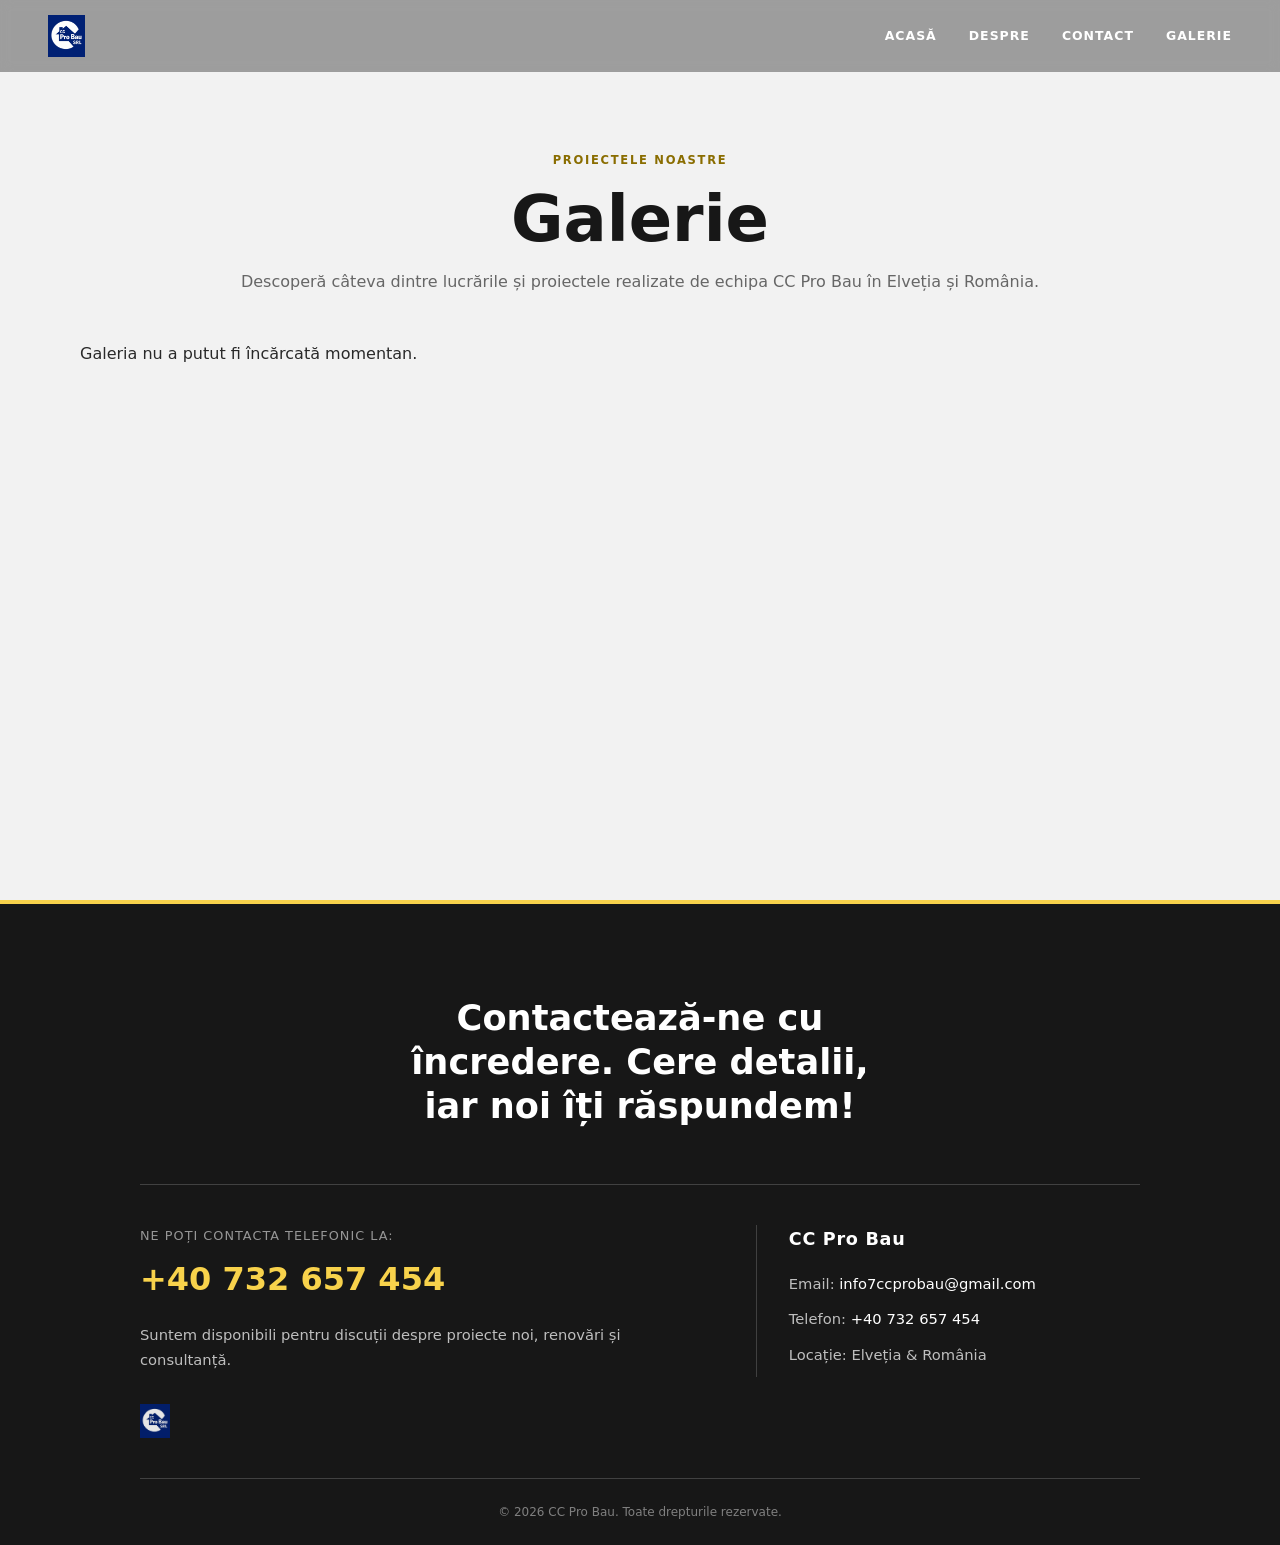
==== galerie.html @ b3fb3b7c "Update galerie.html" ====
<!DOCTYPE html>
<html lang="ro">
<head>
    <meta charset="UTF-8">
    <meta name="viewport" content="width=device-width, initial-scale=1.0">

    <title>Galerie - CC Pro Bau</title>

    <meta
        name="description"
        content="Galerie foto cu proiecte de construcții, renovări și finisaje interioare realizate de CC Pro Bau."
    >

    <link rel="stylesheet" href="style.css">
</head>

<body>

    <!-- HEADER + MENIU -->
    <header class="site-header">
        <div class="logo">
            <a href="index.html#acasa" aria-label="CC Pro Bau - Acasă">
                <img
                    src="meta/logo/logo_ccprobau.png"
                    alt="Logo CC Pro Bau"
                >
            </a>
        </div>

        <nav class="main-nav" aria-label="Navigație principală">
            <a href="index.html#acasa">Acasă</a>
            <a href="index.html#despre">Despre</a>
            <a href="index.html#contact">Contact</a>
            <a href="galerie.html" aria-current="page">Galerie</a>
        </nav>
    </header>


    <main class="gallery-page">

        <!-- INTRODUCERE GALERIE -->
        <section class="gallery-intro">
            <span class="section-label">
                Proiectele noastre
            </span>

            <h1>
                Galerie
            </h1>

            <p>
                Descoperă câteva dintre lucrările și proiectele realizate
                de echipa CC Pro Bau în Elveția și România.
            </p>
        </section>


        <!-- GALERIE FOTO -->
<section
    id="galleryGrid"
    class="gallery-grid"
    aria-label="Galerie foto și video CC Pro Bau"
>
    <p class="gallery-status">
        Se încarcă proiectele...
    </p>
</section>

    </main>


    <!-- FOOTER + CONTACT -->
    <footer class="site-footer">
        <div class="footer-inner">

            <h2 class="footer-title">
                Contactează-ne cu încredere.
                Cere detalii, iar noi îți răspundem!
            </h2>

            <div class="contact-grid">

                <div class="contact-left">
                    <p>
                        Ne poți contacta telefonic la:
                    </p>

                    <p class="contact-phone">
                        <a href="tel:+40732657454">
                            +40 732 657 454
                        </a>
                    </p>

                    <p>
                        Suntem disponibili pentru discuții despre proiecte noi,
                        renovări și consultanță.
                    </p>

                    <div class="footer-logo-small">
                        <img
                            src="meta/logo/logo_ccprobau.png"
                            alt="Logo CC Pro Bau"
                            loading="lazy"
                        >
                    </div>
                </div>


                <div class="contact-right">
                    <p>
                        <strong>CC Pro Bau</strong>
                    </p>

                    <p>
                        Email:
                        <a href="mailto:info7ccprobau@gmail.com">
                            info7ccprobau@gmail.com
                        </a>
                    </p>

                    <p>
                        Telefon:
                        <a href="tel:+40732657454">
                            +40 732 657 454
                        </a>
                    </p>

                    <p>
                        Locație: Elveția &amp; România
                    </p>
                </div>

            </div>

            <div class="footer-bottom">
                &copy; 2026 CC Pro Bau.
                Toate drepturile rezervate.
            </div>

        </div>
    </footer>
   <script src="gallery.js"></script>
</body>
</html>
---- style.css ----
:root {
    --dark: #171717;
    --dark-soft: #242424;
    --text: #292929;
    --muted: #666;
    --light: #f2f2f2;
    --white: #fff;
    --border: #d5d5d5;
    --accent: #f8d24b;
    --max-width: 1120px;
    --section-space: clamp(4rem, 8vw, 7rem);
    --header-height: 72px;
}

*,
*::before,
*::after {
    box-sizing: border-box;
    margin: 0;
    padding: 0;
}

html {
    scroll-behavior: smooth;
    scroll-padding-top: var(--header-height);
}

body {
    min-width: 320px;
    overflow-x: hidden;
    background: var(--light);
    color: var(--text);
    font-family: system-ui, -apple-system, BlinkMacSystemFont, "Segoe UI", sans-serif;
    line-height: 1.5;
}

img,
video {
    display: block;
    max-width: 100%;
}

section,
footer {
    scroll-margin-top: var(--header-height);
}

/* =========================================================
   HEADER
   ========================================================= */

.site-header {
    position: fixed;
    inset: 0 0 auto;
    z-index: 100;

    display: flex;
    align-items: center;
    justify-content: space-between;

    min-height: var(--header-height);
    padding: .75rem clamp(1rem, 4vw, 3rem);

    background: rgba(0, 0, 0, .35);
    color: var(--white);

    backdrop-filter: blur(6px);
    -webkit-backdrop-filter: blur(6px);
}

.logo,
.logo a {
    display: flex;
    align-items: center;
}

.logo a {
    line-height: 0;
}

.logo img {
    width: auto;
    height: 42px;
}

.main-nav {
    display: flex;
    align-items: center;
    gap: clamp(.8rem, 2.5vw, 2rem);
}

.main-nav a {
    position: relative;
    padding: .5rem 0;

    color: var(--white);
    text-decoration: none;
    text-transform: uppercase;

    font-size: .78rem;
    font-weight: 600;
    letter-spacing: .08em;

    transition: color .25s ease;
}

.main-nav a::after {
    position: absolute;
    right: 0;
    bottom: 0;
    left: 0;

    height: 2px;
    background: var(--accent);
    content: "";

    transform: scaleX(0);
    transition: transform .25s ease;
}

.main-nav a:hover,
.main-nav a:focus-visible {
    color: var(--accent);
}

.main-nav a:hover::after,
.main-nav a:focus-visible::after {
    transform: scaleX(1);
}

/* =========================================================
   HERO
   ========================================================= */

.hero {
    position: relative;

    display: flex;
    align-items: center;
    justify-content: center;

    min-height: 100svh;
    padding: 8rem 1.5rem 5rem;

    background: url("meta/PHOTO_perete_cu_bare.jpg") center / cover;
    color: var(--white);
}

.hero-overlay {
    position: absolute;
    inset: 0;
    background: linear-gradient(
        135deg,
        rgba(0, 0, 0, .68),
        rgba(0, 0, 0, .32)
    );
}

.hero-content {
    position: relative;
    z-index: 1;
    width: min(100%, 760px);
    text-align: center;
}

.hero-content h1 {
    margin-bottom: 1.25rem;
    color: var(--white);
    font-size: clamp(2.4rem, 5vw, 4.5rem);
    font-weight: 650;
    line-height: 1.08;
    text-wrap: balance;
}

.hero-content p {
    max-width: 660px;
    margin: 0 auto 2.25rem;
    color: rgba(255, 255, 255, .9);
    font-size: clamp(.98rem, 1.5vw, 1.1rem);
    line-height: 1.7;
}

/* =========================================================
   BUTOANE
   ========================================================= */

.hero-button,
.promo-button {
    display: inline-block;
    text-decoration: none;
    text-transform: uppercase;
    cursor: pointer;
    transition: .25s ease;
}

.hero-button {
    padding: .9rem 2.2rem;
    border-radius: 999px;
    background: var(--white);
    color: var(--dark);
    font-size: .8rem;
    font-weight: 700;
    letter-spacing: .08em;
    box-shadow: 0 8px 20px rgba(0, 0, 0, .18);
    animation: pulse 2.4s ease-in-out infinite;
}

.hero-button:hover {
    background: var(--accent);
    transform: translateY(-3px);
    box-shadow: 0 12px 26px rgba(0, 0, 0, .3);
}

.promo-button {
    padding: .75rem 2rem;
    border: 1px solid var(--dark);
    border-radius: 999px;
    background: transparent;
    color: var(--dark);
    font-size: .78rem;
    font-weight: 600;
    letter-spacing: .12em;
}

.promo-button:hover {
    background: var(--dark);
    color: var(--white);
    transform: translateY(-3px);
    box-shadow: 0 8px 20px rgba(0, 0, 0, .2);
}

@keyframes pulse {
    0%,
    100% {
        transform: scale(1);
        box-shadow: 0 0 0 rgba(0, 0, 0, 0);
    }

    50% {
        transform: scale(1.02);
        box-shadow: 0 8px 18px rgba(0, 0, 0, .22);
    }
}

/* =========================================================
   PROMO + VIDEO VERTICAL
   ========================================================= */

.promo-section {
    position: relative;
    isolation: isolate;
    overflow: hidden;

    padding: var(--section-space) 1.5rem;
    background: var(--light);
}

.promo-marquee {
    position: absolute;
    top: 20%;
    left: 0;
    z-index: -1;

    width: 100%;
    overflow: hidden;

    color: rgba(0, 0, 0, .08);
    font-size: clamp(3rem, 9vw, 8rem);
    font-weight: 800;
    line-height: 1;
    pointer-events: none;
    white-space: nowrap;
}

.promo-marquee-inner {
    display: inline-block;
    min-width: max-content;
    animation: promo-scroll 28s linear infinite;
}

@keyframes promo-scroll {
    from {
        transform: translateX(0);
    }

    to {
        transform: translateX(-50%);
    }
}

.promo-content {
    display: grid;
    grid-template-columns: minmax(0, 1.05fr) minmax(280px, .95fr);
    align-items: center;
    gap: clamp(2rem, 6vw, 5rem);

    width: min(100%, var(--max-width));
    margin: auto;
}

/* Caseta se adaptește videoclipului vertical */

.promo-video-box {
    display: flex;
    align-items: center;
    justify-content: center;

    width: 100%;
    min-height: 0;
    padding: clamp(.8rem, 2vw, 1.5rem);

    background: var(--white);
    box-shadow: 0 18px 40px rgba(0, 0, 0, .1);
}

/* Format vertical de telefon */

.promo-video-box video {
    width: auto;
    height: min(70vh, 620px);
    max-width: 100%;
    aspect-ratio: 9 / 16;

    background: #111;
    border-radius: 4px;

    object-fit: contain;
}

.promo-text {
    width: min(100%, 430px);
    margin: auto;
    text-align: center;
}

.promo-text p {
    margin-bottom: 1.8rem;
    color: #444;
    line-height: 1.7;
}

/* =========================================================
   SERVICII
   ========================================================= */

.services-section {
    padding: var(--section-space) 1.5rem;
    background: var(--light);
}

.services-content {
    display: flex;
    flex-direction: column;
    gap: 3.5rem;

    width: min(100%, var(--max-width));
    margin: auto;
}

.services-text {
    display: grid;
    grid-template-columns: repeat(3, minmax(0, 1fr));
    align-items: start;
    gap: clamp(2rem, 5vw, 4rem);
}

.services-left-block,
.services-center-block,
.services-right-block {
    min-width: 0;
}

.section-label {
    display: block;
    margin-bottom: .9rem;

    color: #8a6d00;
    font-size: .72rem;
    font-weight: 800;
    letter-spacing: .15em;
    text-transform: uppercase;
}

.services-left-block h2 {
    margin-bottom: .8rem;
    color: var(--dark);
    font-size: clamp(1.8rem, 3vw, 2.6rem);
    line-height: 1.1;
}

.services-tagline {
    margin-bottom: 1.8rem;
    color: var(--muted);
    line-height: 1.65;
}

.services-left-block h3 {
    margin-bottom: .7rem;
    color: var(--dark);
    font-size: .95rem;
    line-height: 1.4;
}

.services-center-block {
    align-self: center;
}

.services-center-block p {
    color: #4c4c4c;
    line-height: 1.8;
}

.services-right-block {
    padding-left: 1.5rem;
    border-left: 1px solid var(--border);
}

.service-item {
    padding-bottom: 1rem;
    border-bottom: 1px solid #d8d8d8;
}

.service-item + .service-item {
    margin-top: 1rem;
}

.service-title {
    margin-bottom: .25rem;
    color: var(--dark);
    font-size: .95rem;
    font-weight: 700;
}

.service-desc {
    color: var(--muted);
    font-size: .85rem;
    line-height: 1.55;
}

.services-visual {
    position: relative;
    display: flex;
    justify-content: center;
    min-height: 360px;
}
.services-image {
    display: flex;
    justify-content: center;
    width: 100%;
}

.services-image img {
    width: min(100%, 420px);
    aspect-ratio: 1;
    border: 10px solid var(--white);
    border-radius: 50%;
    object-fit: cover;
    box-shadow: 0 20px 45px rgba(0, 0, 0, .12);
}

.mascot {
    position: absolute;
    right: 2%;
    bottom: -0.5rem;
    z-index: 2;
    mix-blend-mode: multiply;
    width: 120px;
    max-width: 22%;
}

.mascot img {
    width: 100%;
    height: auto;
    object-fit: contain;
    filter: drop-shadow(0 12px 10px rgba(0, 0, 0, .16));
    transition: transform .3s ease;
}

.mascot img:hover {
    transform: translateY(-5px) rotate(2deg);
}
/* =========================================================
   EXPERIENȚĂ
   ========================================================= */

.experience-section {
    overflow: hidden;
    padding: var(--section-space) 1.5rem;
    background: var(--light);
}

.experience-marquee {
    width: 100%;
    margin-bottom: clamp(2rem, 5vw, 4rem);
    overflow: hidden;
    white-space: nowrap;
}

.experience-marquee-inner {
    display: inline-block;
    min-width: max-content;

    color: rgba(0, 0, 0, .72);
    font-size: .95rem;
    font-weight: 600;
    letter-spacing: .15em;
    text-transform: uppercase;

    animation: experience-scroll 30s linear infinite;
}

@keyframes experience-scroll {
    from {
        transform: translateX(-50%);
    }

    to {
        transform: translateX(0);
    }
}

.experience-content {
    width: min(100%, var(--max-width));
    margin: auto;
}

.experience-grid {
    display: grid;
    grid-template-columns: repeat(4, minmax(0, 1fr));
    gap: clamp(.8rem, 2vw, 1.5rem);
}

.experience-item {
    overflow: hidden;
    border-radius: 10px;
    background: #ddd;
}

.experience-item img {
    width: 100%;
    aspect-ratio: 4 / 3;
    object-fit: cover;
    transition: transform .4s ease;
}

.experience-item:hover img {
    transform: scale(1.05);
}

/* =========================================================
   FOOTER ÎMBUNĂTĂȚIT
   ========================================================= */

.site-footer {
    position: relative;
    padding: clamp(4rem, 8vw, 6rem) 1.5rem 1.5rem;
    background: var(--dark);
    color: var(--white);
}

.site-footer::before {
    position: absolute;
    top: 0;
    right: 0;
    left: 0;

    height: 4px;
    background: var(--accent);
    content: "";
}

.footer-inner {
    width: min(100%, 1000px);
    margin: auto;
}

.footer-title {
    max-width: 650px;
    margin: 0 auto 3.5rem;

    color: var(--white);
    font-size: clamp(1.5rem, 3vw, 2.2rem);
    font-weight: 600;
    line-height: 1.25;
    text-align: center;
    text-wrap: balance;
}

.contact-grid {
    display: grid;
    grid-template-columns: minmax(0, 1.15fr) minmax(280px, .85fr);
    gap: clamp(2rem, 8vw, 6rem);
    align-items: start;

    padding: 2.5rem 0;
    border-top: 1px solid rgba(255, 255, 255, .18);
    border-bottom: 1px solid rgba(255, 255, 255, .18);
}

.contact-left,
.contact-right {
    min-width: 0;
}

.contact-left {
    padding-right: 1rem;
}

.contact-left p,
.contact-right p {
    color: rgba(255, 255, 255, .72);
    font-size: .92rem;
    line-height: 1.7;
}

.contact-left p:first-child {
    margin-bottom: .3rem;
    color: rgba(255, 255, 255, .55);
    font-size: .8rem;
    text-transform: uppercase;
    letter-spacing: .08em;
}

.contact-phone {
    margin: .2rem 0 1rem;
}

.contact-phone a {
    color: var(--accent);
    font-size: clamp(1.5rem, 3vw, 2rem);
    font-weight: 700;
    text-decoration: none;
}

.contact-phone a:hover {
    color: var(--white);
}

.contact-right {
    padding-left: 2rem;
    border-left: 1px solid rgba(255, 255, 255, .18);
}

.contact-right p {
    margin-bottom: .65rem;
}

.contact-right p:first-child {
    margin-bottom: 1rem;
}

.contact-right strong {
    color: var(--white);
    font-size: 1.1rem;
    letter-spacing: .04em;
}

.contact-right a {
    color: var(--white);
    overflow-wrap: anywhere;
    text-decoration: none;
}

.contact-right a:hover {
    color: var(--accent);
    text-decoration: underline;
}

.footer-logo-small {
    margin-top: 2rem;
}

.footer-logo-small img {
    width: auto;
    height: 34px;
    opacity: .9;
}

.footer-bottom {
    padding-top: 1.5rem;
    color: rgba(255, 255, 255, .45);
    font-size: .75rem;
    text-align: center;
}

/* =========================================================
   GALERIE
   ========================================================= */

.gallery-page {
    min-height: 100vh;
    padding: calc(var(--header-height) + 5rem) 1.5rem 6rem;
    background: var(--light);
}

.gallery-intro {
    width: min(100%, var(--max-width));
    margin: 0 auto 3rem;
    text-align: center;
}

.gallery-intro h1 {
    margin-bottom: 1rem;
    color: var(--dark);
    font-size: clamp(2.2rem, 5vw, 4rem);
    line-height: 1.1;
}

.gallery-intro p:last-child {
    color: var(--muted);
}

.gallery-grid {
    display: grid;
    grid-template-columns: repeat(3, minmax(0, 1fr));
    gap: 1rem;

    width: min(100%, var(--max-width));
    margin: auto;
}

.gallery-item {
    position: relative;
    overflow: hidden;
    margin: 0;

    border-radius: 10px;
    background: #ddd;
    box-shadow: 0 8px 20px rgba(0, 0, 0, .08);
}

.gallery-item img {
    width: 100%;
    aspect-ratio: 4 / 3;
    object-fit: cover;
    transition: transform .4s ease, filter .4s ease;
}

.gallery-item figcaption {
    position: absolute;
    right: 0;
    bottom: 0;
    left: 0;

    padding: 1.2rem 1rem .9rem;
    background: linear-gradient(to top, rgba(0, 0, 0, .78), transparent);

    color: var(--white);
    font-size: .85rem;
    font-weight: 600;

    transform: translateY(100%);
    transition: transform .3s ease;
}

.gallery-item:hover img {
    filter: brightness(.8);
    transform: scale(1.05);
}

.gallery-item:hover figcaption {
    transform: translateY(0);
}

/* =========================================================
   TABLETĂ
   ========================================================= */

@media (max-width: 900px) {
    .services-text {
        grid-template-columns: repeat(2, minmax(0, 1fr));
    }

    .services-left-block {
        grid-column: 1;
    }

    .services-center-block {
        grid-column: 2;
        align-self: start;
    }

    .services-right-block {
        grid-column: 1 / -1;
        padding-top: 1.5rem;
        padding-left: 0;
        border-top: 1px solid var(--border);
        border-left: 0;
    }

    .experience-grid,
    .gallery-grid {
        grid-template-columns: repeat(2, minmax(0, 1fr));
    }

    .gallery-item figcaption {
        transform: translateY(0);
    }

    .mascot {
        right: 5%;
        bottom: 0;
        width: 105px;
        max-width: 20%;
    }
}

/* =========================================================
   MOBIL
   ========================================================= */

@media (max-width: 768px) {
    :root {
        --header-height: 116px;
    }

    .site-header {
        align-items: flex-start;
        flex-direction: column;
        gap: .65rem;
        padding-block: .8rem;
        background: rgba(0, 0, 0, .42);
    }

    .logo img {
        height: 36px;
    }

    .main-nav {
        justify-content: space-between;
        width: 100%;
        gap: .5rem;
    }

    .main-nav a {
        font-size: .68rem;
    }

    .hero {
        padding-top: 9rem;
    }

    .promo-content,
    .contact-grid {
        grid-template-columns: 1fr;
    }

    .promo-text {
        width: min(100%, 560px);
    }

    .promo-marquee {
        top: 34%;
        font-size: 3rem;
    }

    /* Video vertical pe mobil */

    .promo-video-box video {
        height: min(72svh, 600px);
        max-height: 600px;
    }

    .contact-grid {
        gap: 2.5rem;
    }

    .contact-left {
        padding-right: 0;
    }

    .contact-right {
        padding-top: 2rem;
        padding-left: 0;
        border-top: 1px solid rgba(255, 255, 255, .18);
        border-left: 0;
    }

    .gallery-page {
        padding-top: calc(var(--header-height) + 4rem);
    }
}

@media (max-width: 600px) {
    .services-text,
    .experience-grid,
    .gallery-grid {
        grid-template-columns: 1fr;
    }

    .services-left-block,
    .services-center-block,
    .services-right-block {
        grid-column: 1 / -1;
    }

    .services-center-block {
        text-align: left;
    }
    
    .services-visual {
        flex-direction: column;
        gap: 1rem;
        min-height: 0;
    }

    .services-image {
        flex-basis: auto;
    }

    .services-image img {
        width: min(100%, 300px);
    }

    .mascot {
        right: 3%;
        bottom: 0;
        width: 82px;
        max-width: none;
    }
    
    .experience-item img,
    .gallery-item img {
        aspect-ratio: 16 / 10;
    }

    .promo-video-box {
        padding: .75rem;
    }

    .promo-video-box video {
        height: min(78svh, 560px);
    }
}

/* =========================================================
   FOCUS ȘI ACCESIBILITATE
   ========================================================= */

:focus-visible {
    outline: 3px solid var(--accent);
    outline-offset: 4px;
}

@media (prefers-reduced-motion: reduce) {
    html {
        scroll-behavior: auto;
    }

    *,
    *::before,
    *::after {
        animation-duration: .01ms !important;
        animation-iteration-count: 1 !important;
        transition-duration: .01ms !important;
    }
}
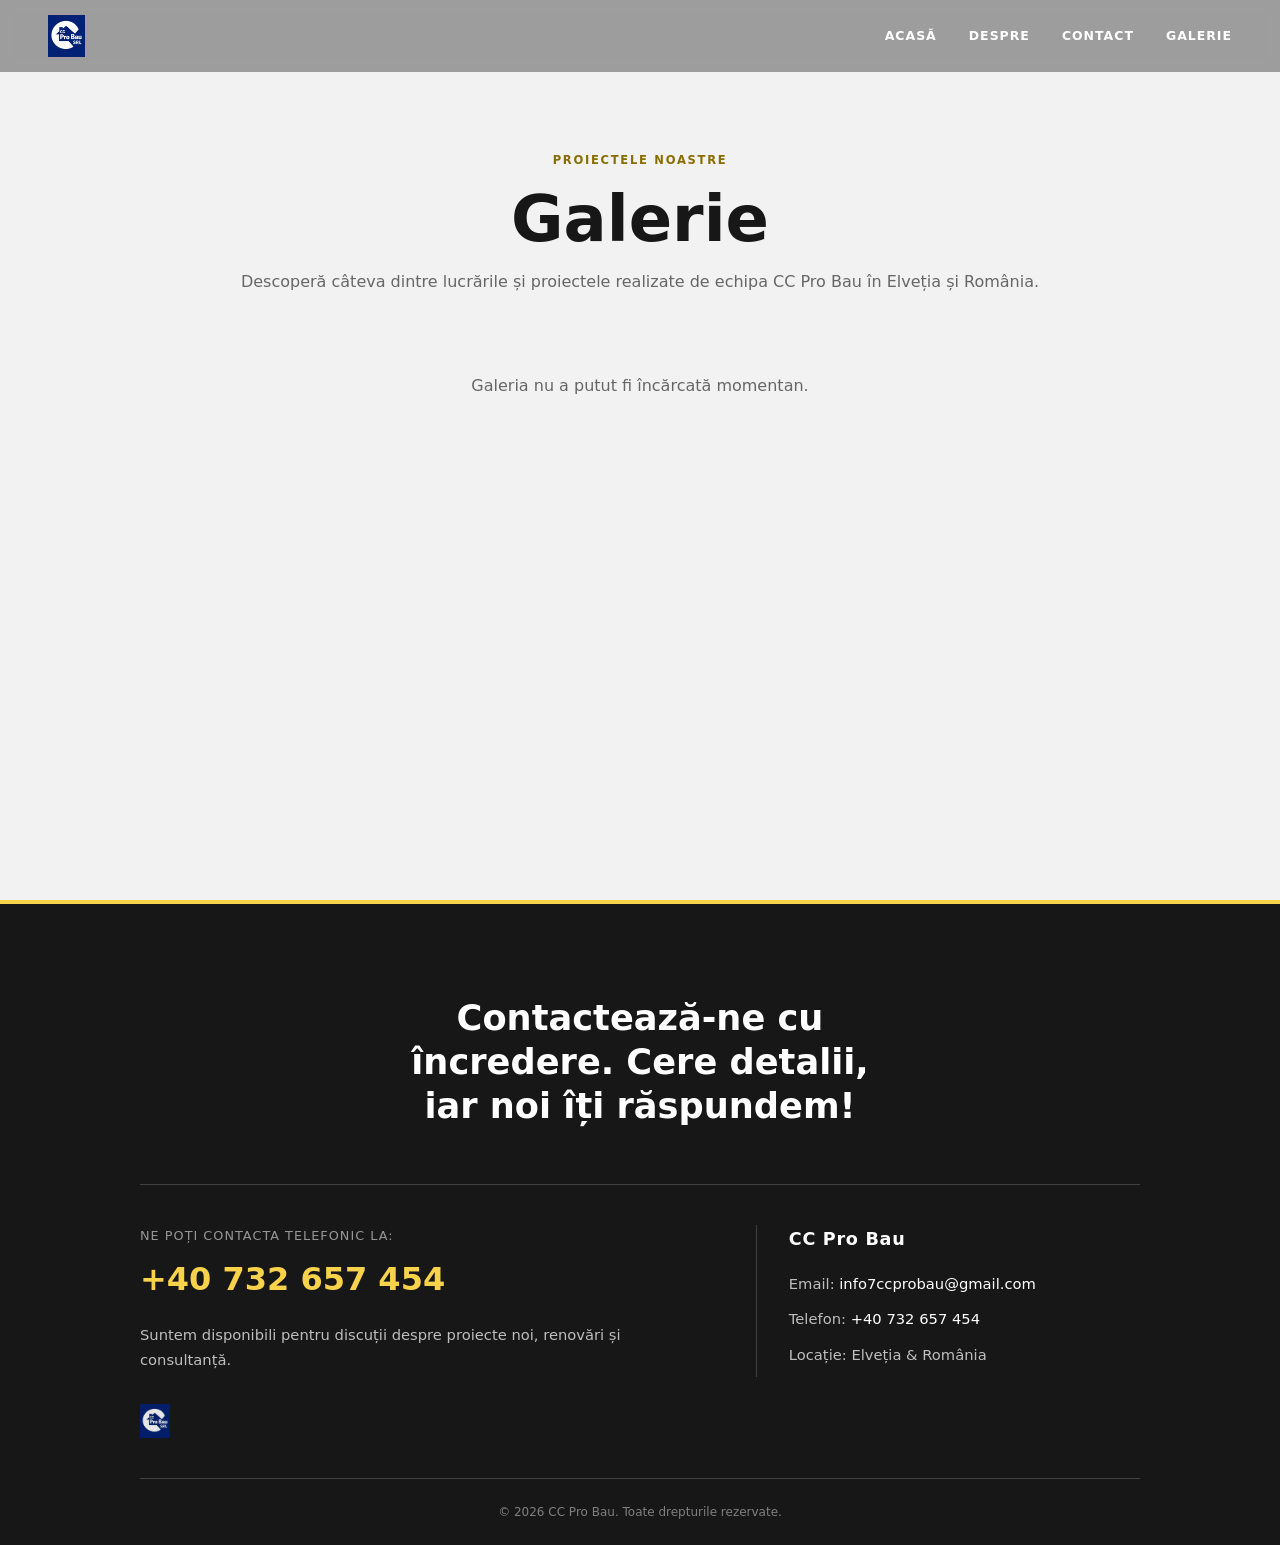
==== commit 09a69182: "Update galerie.html" ====
--- a/galerie.html
+++ b/galerie.html
@@ -8,10 +8,40 @@
 
     <meta
         name="description"
-        content="Galerie foto cu proiecte de construcții, renovări și finisaje interioare realizate de CC Pro Bau."
+        content="Galerie foto și video cu proiecte de construcții, renovări și finisaje realizate de CC Pro Bau."
     >
 
+    <link rel="canonical" href="https://fanania.github.io/page/galerie.html">
     <link rel="stylesheet" href="style.css">
+
+    <!-- Open Graph -->
+    <meta property="og:type" content="website">
+    <meta property="og:url" content="https://fanania.github.io/page/galerie.html">
+    <meta property="og:title" content="Galerie - CC Pro Bau">
+    <meta
+        property="og:description"
+        content="Vezi proiectele de construcții, renovările și finisajele realizate de CC Pro Bau."
+    >
+    <meta
+        property="og:image"
+        content="https://fanania.github.io/page/meta/share-preview.jpg"
+    >
+    <meta property="og:image:width" content="1200">
+    <meta property="og:image:height" content="630">
+    <meta property="og:locale" content="ro_RO">
+    <meta property="og:site_name" content="CC Pro Bau">
+
+    <!-- X / Twitter -->
+    <meta name="twitter:card" content="summary_large_image">
+    <meta name="twitter:title" content="Galerie - CC Pro Bau">
+    <meta
+        name="twitter:description"
+        content="Vezi proiectele realizate de CC Pro Bau în Elveția și România."
+    >
+    <meta
+        name="twitter:image"
+        content="https://fanania.github.io/page/meta/share-preview.jpg"
+    >
 </head>
 
 <body>
--- a/style.css
+++ b/style.css
@@ -1,6 +1,5 @@
 :root {
     --dark: #171717;
-    --dark-soft: #242424;
     --text: #292929;
     --muted: #666;
     --light: #f2f2f2;
@@ -8,7 +7,7 @@
     --border: #d5d5d5;
     --accent: #f8d24b;
     --max-width: 1120px;
-    --section-space: clamp(4rem, 8vw, 7rem);
+    --space: clamp(4rem, 8vw, 7rem);
     --header-height: 72px;
 }
 
@@ -45,9 +44,7 @@
     scroll-margin-top: var(--header-height);
 }
 
-/* =========================================================
-   HEADER
-   ========================================================= */
+/* HEADER */
 
 .site-header {
     position: fixed;
@@ -63,7 +60,6 @@
 
     background: rgba(0, 0, 0, .35);
     color: var(--white);
-
     backdrop-filter: blur(6px);
     -webkit-backdrop-filter: blur(6px);
 }
@@ -100,7 +96,6 @@
     font-size: .78rem;
     font-weight: 600;
     letter-spacing: .08em;
-
     transition: color .25s ease;
 }
 
@@ -128,13 +123,10 @@
     transform: scaleX(1);
 }
 
-/* =========================================================
-   HERO
-   ========================================================= */
+/* HERO */
 
 .hero {
     position: relative;
-
     display: flex;
     align-items: center;
     justify-content: center;
@@ -149,11 +141,7 @@
 .hero-overlay {
     position: absolute;
     inset: 0;
-    background: linear-gradient(
-        135deg,
-        rgba(0, 0, 0, .68),
-        rgba(0, 0, 0, .32)
-    );
+    background: linear-gradient(135deg, rgba(0, 0, 0, .68), rgba(0, 0, 0, .32));
 }
 
 .hero-content {
@@ -180,9 +168,7 @@
     line-height: 1.7;
 }
 
-/* =========================================================
-   BUTOANE
-   ========================================================= */
+/* BUTOANE */
 
 .hero-button,
 .promo-button {
@@ -215,7 +201,6 @@
     padding: .75rem 2rem;
     border: 1px solid var(--dark);
     border-radius: 999px;
-    background: transparent;
     color: var(--dark);
     font-size: .78rem;
     font-weight: 600;
@@ -230,10 +215,9 @@
 }
 
 @keyframes pulse {
-    0%,
-    100% {
+    0%, 100% {
         transform: scale(1);
-        box-shadow: 0 0 0 rgba(0, 0, 0, 0);
+        box-shadow: 0 0 0 transparent;
     }
 
     50% {
@@ -242,16 +226,13 @@
     }
 }
 
-/* =========================================================
-   PROMO + VIDEO VERTICAL
-   ========================================================= */
+/* PROMO + VIDEO VERTICAL */
 
 .promo-section {
     position: relative;
     isolation: isolate;
     overflow: hidden;
-
-    padding: var(--section-space) 1.5rem;
+    padding: var(--space) 1.5rem;
     background: var(--light);
 }
 
@@ -298,8 +279,6 @@
     margin: auto;
 }
 
-/* Caseta se adaptește videoclipului vertical */
-
 .promo-video-box {
     display: flex;
     align-items: center;
@@ -312,8 +291,6 @@
     background: var(--white);
     box-shadow: 0 18px 40px rgba(0, 0, 0, .1);
 }
-
-/* Format vertical de telefon */
 
 .promo-video-box video {
     width: auto;
@@ -323,7 +300,6 @@
 
     background: #111;
     border-radius: 4px;
-
     object-fit: contain;
 }
 
@@ -339,12 +315,10 @@
     line-height: 1.7;
 }
 
-/* =========================================================
-   SERVICII
-   ========================================================= */
+/* SERVICII */
 
 .services-section {
-    padding: var(--section-space) 1.5rem;
+    padding: var(--space) 1.5rem;
     background: var(--light);
 }
 
@@ -373,7 +347,6 @@
 .section-label {
     display: block;
     margin-bottom: .9rem;
-
     color: #8a6d00;
     font-size: .72rem;
     font-weight: 800;
@@ -437,12 +410,16 @@
     line-height: 1.55;
 }
 
+/* IMAGINE + MASCOTĂ */
+
 .services-visual {
     position: relative;
     display: flex;
     justify-content: center;
+    width: 100%;
     min-height: 360px;
 }
+
 .services-image {
     display: flex;
     justify-content: center;
@@ -452,8 +429,10 @@
 .services-image img {
     width: min(100%, 420px);
     aspect-ratio: 1;
+
     border: 10px solid var(--white);
     border-radius: 50%;
+
     object-fit: cover;
     box-shadow: 0 20px 45px rgba(0, 0, 0, .12);
 }
@@ -461,31 +440,28 @@
 .mascot {
     position: absolute;
     right: 2%;
-    bottom: -0.5rem;
+    bottom: -.5rem;
     z-index: 2;
-    mix-blend-mode: multiply;
-    width: 120px;
-    max-width: 22%;
+    width: 100px;
 }
 
 .mascot img {
     width: 100%;
     height: auto;
     object-fit: contain;
-    filter: drop-shadow(0 12px 10px rgba(0, 0, 0, .16));
+    filter: drop-shadow(0 8px 8px rgba(0, 0, 0, .16));
     transition: transform .3s ease;
 }
 
 .mascot img:hover {
     transform: translateY(-5px) rotate(2deg);
 }
-/* =========================================================
-   EXPERIENȚĂ
-   ========================================================= */
+
+/* EXPERIENȚĂ */
 
 .experience-section {
     overflow: hidden;
-    padding: var(--section-space) 1.5rem;
+    padding: var(--space) 1.5rem;
     background: var(--light);
 }
 
@@ -547,9 +523,7 @@
     transform: scale(1.05);
 }
 
-/* =========================================================
-   FOOTER ÎMBUNĂTĂȚIT
-   ========================================================= */
+/* FOOTER */
 
 .site-footer {
     position: relative;
@@ -560,10 +534,7 @@
 
 .site-footer::before {
     position: absolute;
-    top: 0;
-    right: 0;
-    left: 0;
-
+    inset: 0 0 auto;
     height: 4px;
     background: var(--accent);
     content: "";
@@ -617,8 +588,8 @@
     margin-bottom: .3rem;
     color: rgba(255, 255, 255, .55);
     font-size: .8rem;
+    letter-spacing: .08em;
     text-transform: uppercase;
-    letter-spacing: .08em;
 }
 
 .contact-phone {
@@ -683,9 +654,7 @@
     text-align: center;
 }
 
-/* =========================================================
-   GALERIE
-   ========================================================= */
+/* GALERIE */
 
 .gallery-page {
     min-height: 100vh;
@@ -723,7 +692,6 @@
     position: relative;
     overflow: hidden;
     margin: 0;
-
     border-radius: 10px;
     background: #ddd;
     box-shadow: 0 8px 20px rgba(0, 0, 0, .08);
@@ -762,9 +730,22 @@
     transform: translateY(0);
 }
 
-/* =========================================================
-   TABLETĂ
-   ========================================================= */
+.gallery-status {
+    grid-column: 1 / -1;
+    padding: 2rem;
+    color: var(--muted);
+    text-align: center;
+}
+
+.gallery-video-item video {
+    display: block;
+    width: 100%;
+    aspect-ratio: 9 / 16;
+    background: #111;
+    object-fit: contain;
+}
+
+/* TABLETA */
 
 @media (max-width: 900px) {
     .services-text {
@@ -782,8 +763,7 @@
 
     .services-right-block {
         grid-column: 1 / -1;
-        padding-top: 1.5rem;
-        padding-left: 0;
+        padding: 1.5rem 0 0;
         border-top: 1px solid var(--border);
         border-left: 0;
     }
@@ -800,14 +780,11 @@
     .mascot {
         right: 5%;
         bottom: 0;
-        width: 105px;
-        max-width: 20%;
-    }
-}
-
-/* =========================================================
-   MOBIL
-   ========================================================= */
+        width: 85px;
+    }
+}
+
+/* MOBIL */
 
 @media (max-width: 768px) {
     :root {
@@ -854,8 +831,6 @@
         font-size: 3rem;
     }
 
-    /* Video vertical pe mobil */
-
     .promo-video-box video {
         height: min(72svh, 600px);
         max-height: 600px;
@@ -870,8 +845,7 @@
     }
 
     .contact-right {
-        padding-top: 2rem;
-        padding-left: 0;
+        padding: 2rem 0 0;
         border-top: 1px solid rgba(255, 255, 255, .18);
         border-left: 0;
     }
@@ -897,15 +871,19 @@
     .services-center-block {
         text-align: left;
     }
-    
+
+    /* Pe mobil mascota este sub imagine, nu peste ea */
+
     .services-visual {
         flex-direction: column;
-        gap: 1rem;
+        align-items: center;
+        gap: .35rem;
         min-height: 0;
+        padding-bottom: .5rem;
     }
 
     .services-image {
-        flex-basis: auto;
+        flex: none;
     }
 
     .services-image img {
@@ -913,12 +891,12 @@
     }
 
     .mascot {
-        right: 3%;
-        bottom: 0;
-        width: 82px;
-        max-width: none;
-    }
-    
+        position: static;
+        align-self: flex-end;
+        width: 70px;
+        margin-right: 3%;
+    }
+
     .experience-item img,
     .gallery-item img {
         aspect-ratio: 16 / 10;
@@ -931,11 +909,13 @@
     .promo-video-box video {
         height: min(78svh, 560px);
     }
-}
-
-/* =========================================================
-   FOCUS ȘI ACCESIBILITATE
-   ========================================================= */
+
+    .gallery-video-item video {
+        max-height: 75svh;
+    }
+}
+
+/* FOCUS + ANIMATII */
 
 :focus-visible {
     outline: 3px solid var(--accent);
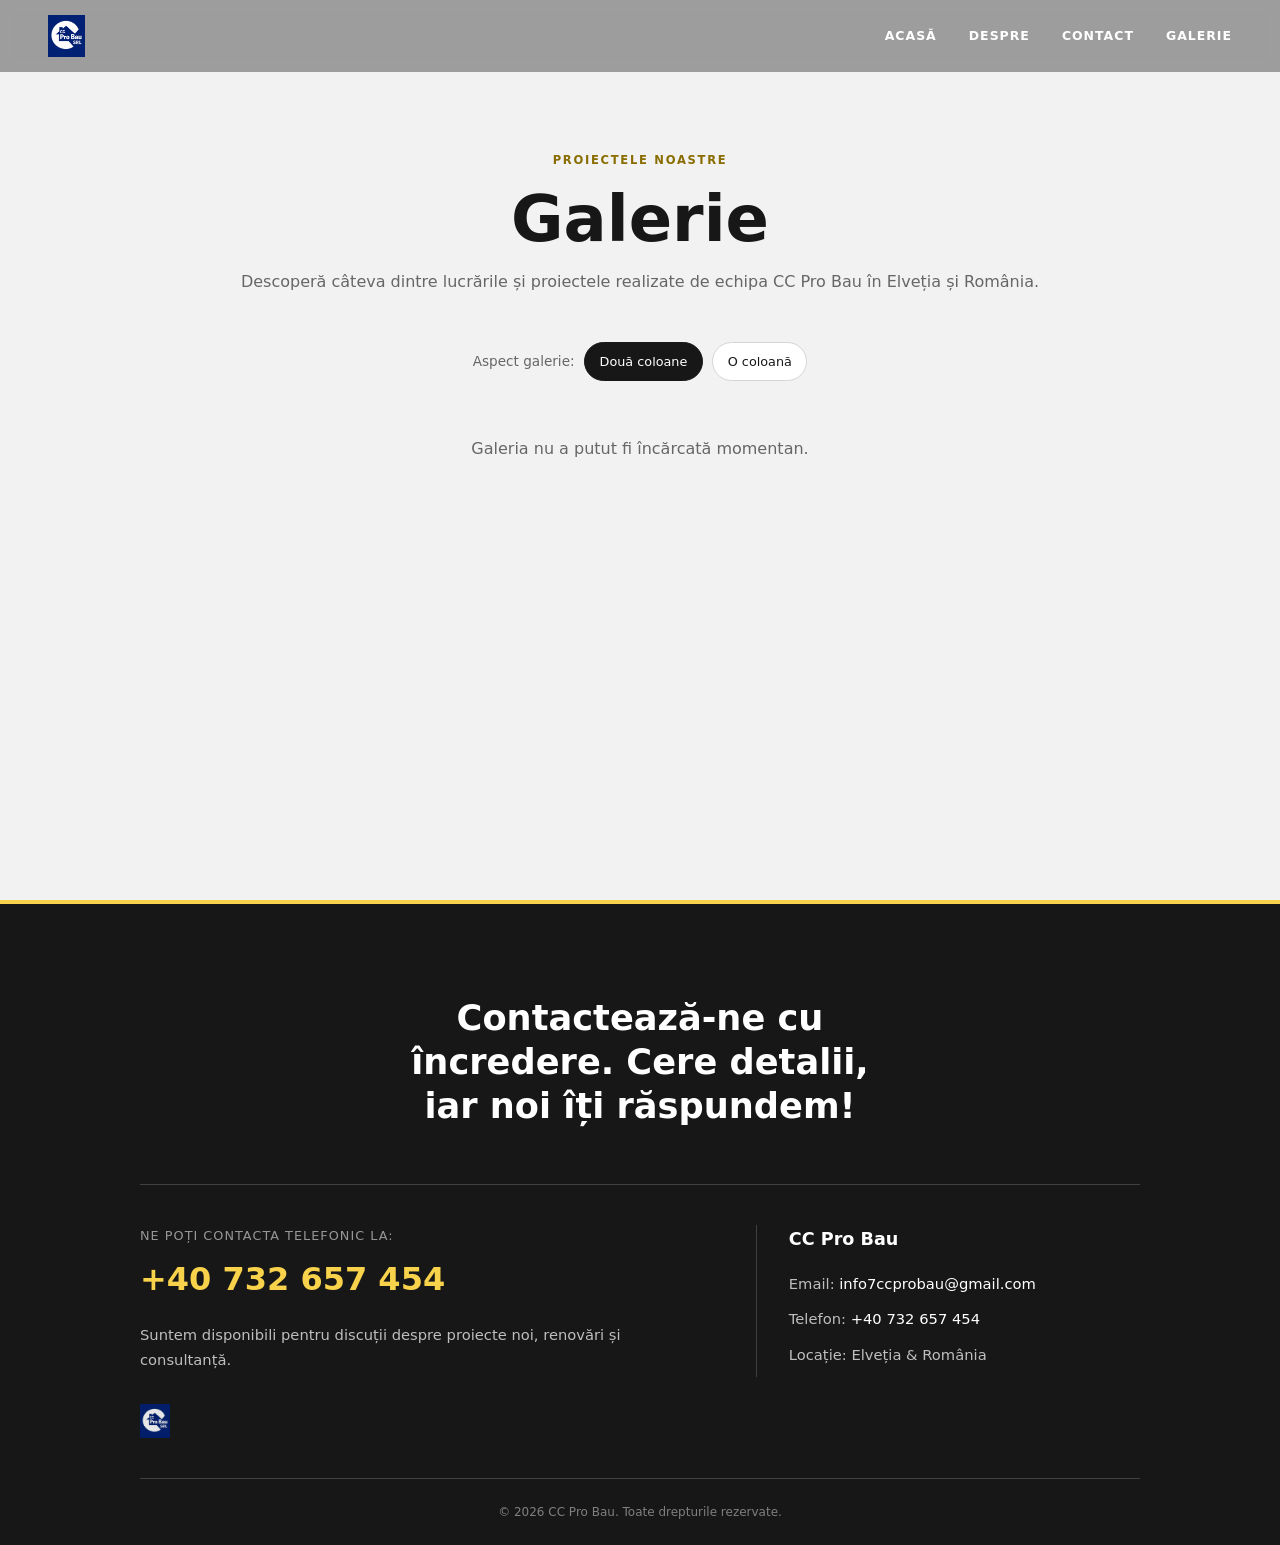
==== commit aeb1f641: "Update galerie.html" ====
--- a/galerie.html
+++ b/galerie.html
@@ -24,10 +24,9 @@
     >
     <meta
         property="og:image"
-        content="https://fanania.github.io/page/meta/share-preview.jpg"
+        content="https://fanania.github.io/page/meta/logo/logo_ccprobau.png"
     >
-    <meta property="og:image:width" content="1200">
-    <meta property="og:image:height" content="630">
+    <meta property="og:image:alt" content="Logo CC Pro Bau">
     <meta property="og:locale" content="ro_RO">
     <meta property="og:site_name" content="CC Pro Bau">
 
@@ -40,20 +39,16 @@
     >
     <meta
         name="twitter:image"
-        content="https://fanania.github.io/page/meta/share-preview.jpg"
+        content="https://fanania.github.io/page/meta/logo/logo_ccprobau.png"
     >
 </head>
 
 <body>
 
-    <!-- HEADER + MENIU -->
     <header class="site-header">
         <div class="logo">
             <a href="index.html#acasa" aria-label="CC Pro Bau - Acasă">
-                <img
-                    src="meta/logo/logo_ccprobau.png"
-                    alt="Logo CC Pro Bau"
-                >
+                <img src="meta/logo/logo_ccprobau.png" alt="Logo CC Pro Bau">
             </a>
         </div>
 
@@ -65,18 +60,12 @@
         </nav>
     </header>
 
-
     <main class="gallery-page">
 
-        <!-- INTRODUCERE GALERIE -->
         <section class="gallery-intro">
-            <span class="section-label">
-                Proiectele noastre
-            </span>
+            <span class="section-label">Proiectele noastre</span>
 
-            <h1>
-                Galerie
-            </h1>
+            <h1>Galerie</h1>
 
             <p>
                 Descoperă câteva dintre lucrările și proiectele realizate
@@ -84,22 +73,42 @@
             </p>
         </section>
 
+        <!-- Butoane schimbare aspect galerie -->
+        <div class="gallery-controls" aria-label="Opțiuni afișare galerie">
+            <span>Aspect galerie:</span>
 
-        <!-- GALERIE FOTO -->
-<section
-    id="galleryGrid"
-    class="gallery-grid"
-    aria-label="Galerie foto și video CC Pro Bau"
->
-    <p class="gallery-status">
-        Se încarcă proiectele...
-    </p>
-</section>
+            <button
+                type="button"
+                class="gallery-view-button is-active"
+                data-view="two"
+                aria-pressed="true"
+            >
+                Două coloane
+            </button>
+
+            <button
+                type="button"
+                class="gallery-view-button"
+                data-view="one"
+                aria-pressed="false"
+            >
+                O coloană
+            </button>
+        </div>
+
+        <!-- Galerie generată de gallery.js -->
+        <section
+            id="galleryGrid"
+            class="gallery-grid"
+            aria-label="Galerie foto și video CC Pro Bau"
+        >
+            <p class="gallery-status">
+                Se încarcă proiectele...
+            </p>
+        </section>
 
     </main>
 
-
-    <!-- FOOTER + CONTACT -->
     <footer class="site-footer">
         <div class="footer-inner">
 
@@ -111,9 +120,7 @@
             <div class="contact-grid">
 
                 <div class="contact-left">
-                    <p>
-                        Ne poți contacta telefonic la:
-                    </p>
+                    <p>Ne poți contacta telefonic la:</p>
 
                     <p class="contact-phone">
                         <a href="tel:+40732657454">
@@ -135,11 +142,8 @@
                     </div>
                 </div>
 
-
                 <div class="contact-right">
-                    <p>
-                        <strong>CC Pro Bau</strong>
-                    </p>
+                    <p><strong>CC Pro Bau</strong></p>
 
                     <p>
                         Email:
@@ -155,20 +159,18 @@
                         </a>
                     </p>
 
-                    <p>
-                        Locație: Elveția &amp; România
-                    </p>
+                    <p>Locație: Elveția &amp; România</p>
                 </div>
 
             </div>
 
             <div class="footer-bottom">
-                &copy; 2026 CC Pro Bau.
-                Toate drepturile rezervate.
+                &copy; 2026 CC Pro Bau. Toate drepturile rezervate.
             </div>
 
         </div>
     </footer>
-   <script src="gallery.js"></script>
+
+    <script src="gallery.js"></script>
 </body>
 </html>
--- a/style.css
+++ b/style.css
@@ -108,7 +108,6 @@
     height: 2px;
     background: var(--accent);
     content: "";
-
     transform: scaleX(0);
     transition: transform .25s ease;
 }
@@ -285,7 +284,6 @@
     justify-content: center;
 
     width: 100%;
-    min-height: 0;
     padding: clamp(.8rem, 2vw, 1.5rem);
 
     background: var(--white);
@@ -429,10 +427,8 @@
 .services-image img {
     width: min(100%, 420px);
     aspect-ratio: 1;
-
     border: 10px solid var(--white);
     border-radius: 50%;
-
     object-fit: cover;
     box-shadow: 0 20px 45px rgba(0, 0, 0, .12);
 }
@@ -475,13 +471,11 @@
 .experience-marquee-inner {
     display: inline-block;
     min-width: max-content;
-
     color: rgba(0, 0, 0, .72);
     font-size: .95rem;
     font-weight: 600;
     letter-spacing: .15em;
     text-transform: uppercase;
-
     animation: experience-scroll 30s linear infinite;
 }
 
@@ -548,7 +542,6 @@
 .footer-title {
     max-width: 650px;
     margin: 0 auto 3.5rem;
-
     color: var(--white);
     font-size: clamp(1.5rem, 3vw, 2.2rem);
     font-weight: 600;
@@ -623,7 +616,6 @@
 .contact-right strong {
     color: var(--white);
     font-size: 1.1rem;
-    letter-spacing: .04em;
 }
 
 .contact-right a {
@@ -677,6 +669,40 @@
 
 .gallery-intro p:last-child {
     color: var(--muted);
+}
+
+.gallery-controls {
+    display: flex;
+    align-items: center;
+    justify-content: center;
+    flex-wrap: wrap;
+    gap: .6rem;
+
+    width: min(100%, var(--max-width));
+    margin: 0 auto 1.5rem;
+
+    color: var(--muted);
+    font-size: .85rem;
+}
+
+.gallery-view-button {
+    padding: .55rem .9rem;
+    border: 1px solid var(--border);
+    border-radius: 999px;
+
+    background: var(--white);
+    color: var(--dark);
+    font: inherit;
+    font-size: .8rem;
+    cursor: pointer;
+    transition: .2s ease;
+}
+
+.gallery-view-button:hover,
+.gallery-view-button.is-active {
+    border-color: var(--dark);
+    background: var(--dark);
+    color: var(--white);
 }
 
 .gallery-grid {
@@ -745,7 +771,7 @@
     object-fit: contain;
 }
 
-/* TABLETA */
+/* TABLETĂ */
 
 @media (max-width: 900px) {
     .services-text {
@@ -857,8 +883,7 @@
 
 @media (max-width: 600px) {
     .services-text,
-    .experience-grid,
-    .gallery-grid {
+    .experience-grid {
         grid-template-columns: 1fr;
     }
 
@@ -871,8 +896,6 @@
     .services-center-block {
         text-align: left;
     }
-
-    /* Pe mobil mascota este sub imagine, nu peste ea */
 
     .services-visual {
         flex-direction: column;
@@ -915,7 +938,62 @@
     }
 }
 
-/* FOCUS + ANIMATII */
+/* GALERIE: DEFAULT PE TELEFON
+   Imaginile = 2 coloane
+   Videoclipurile = 1 rând */
+
+@media (max-width: 600px) {
+    .gallery-grid {
+        grid-template-columns: repeat(2, minmax(0, 1fr));
+        gap: .6rem;
+    }
+
+    .gallery-grid .gallery-item img {
+        aspect-ratio: 1 / 1;
+    }
+
+    .gallery-grid .gallery-item figcaption {
+        display: none;
+    }
+
+    .gallery-grid .gallery-video-item {
+        grid-column: 1 / -1;
+        width: min(100%, 260px);
+        justify-self: center;
+    }
+
+    .gallery-grid .gallery-video-item video {
+        aspect-ratio: 9 / 16;
+        max-height: 75svh;
+    }
+
+    /* Butonul O coloană */
+
+    .gallery-grid.gallery-grid--one-column {
+        grid-template-columns: 1fr;
+    }
+
+    .gallery-grid.gallery-grid--one-column .gallery-item {
+        grid-column: auto;
+        width: 100%;
+    }
+
+    .gallery-grid.gallery-grid--one-column .gallery-item img {
+        aspect-ratio: 16 / 10;
+    }
+
+    .gallery-grid.gallery-grid--one-column .gallery-item figcaption {
+        display: block;
+    }
+
+    .gallery-grid.gallery-grid--one-column .gallery-video-item {
+        width: 100%;
+        max-width: 360px;
+        justify-self: center;
+    }
+}
+
+/* FOCUS + ACCESIBILITATE */
 
 :focus-visible {
     outline: 3px solid var(--accent);
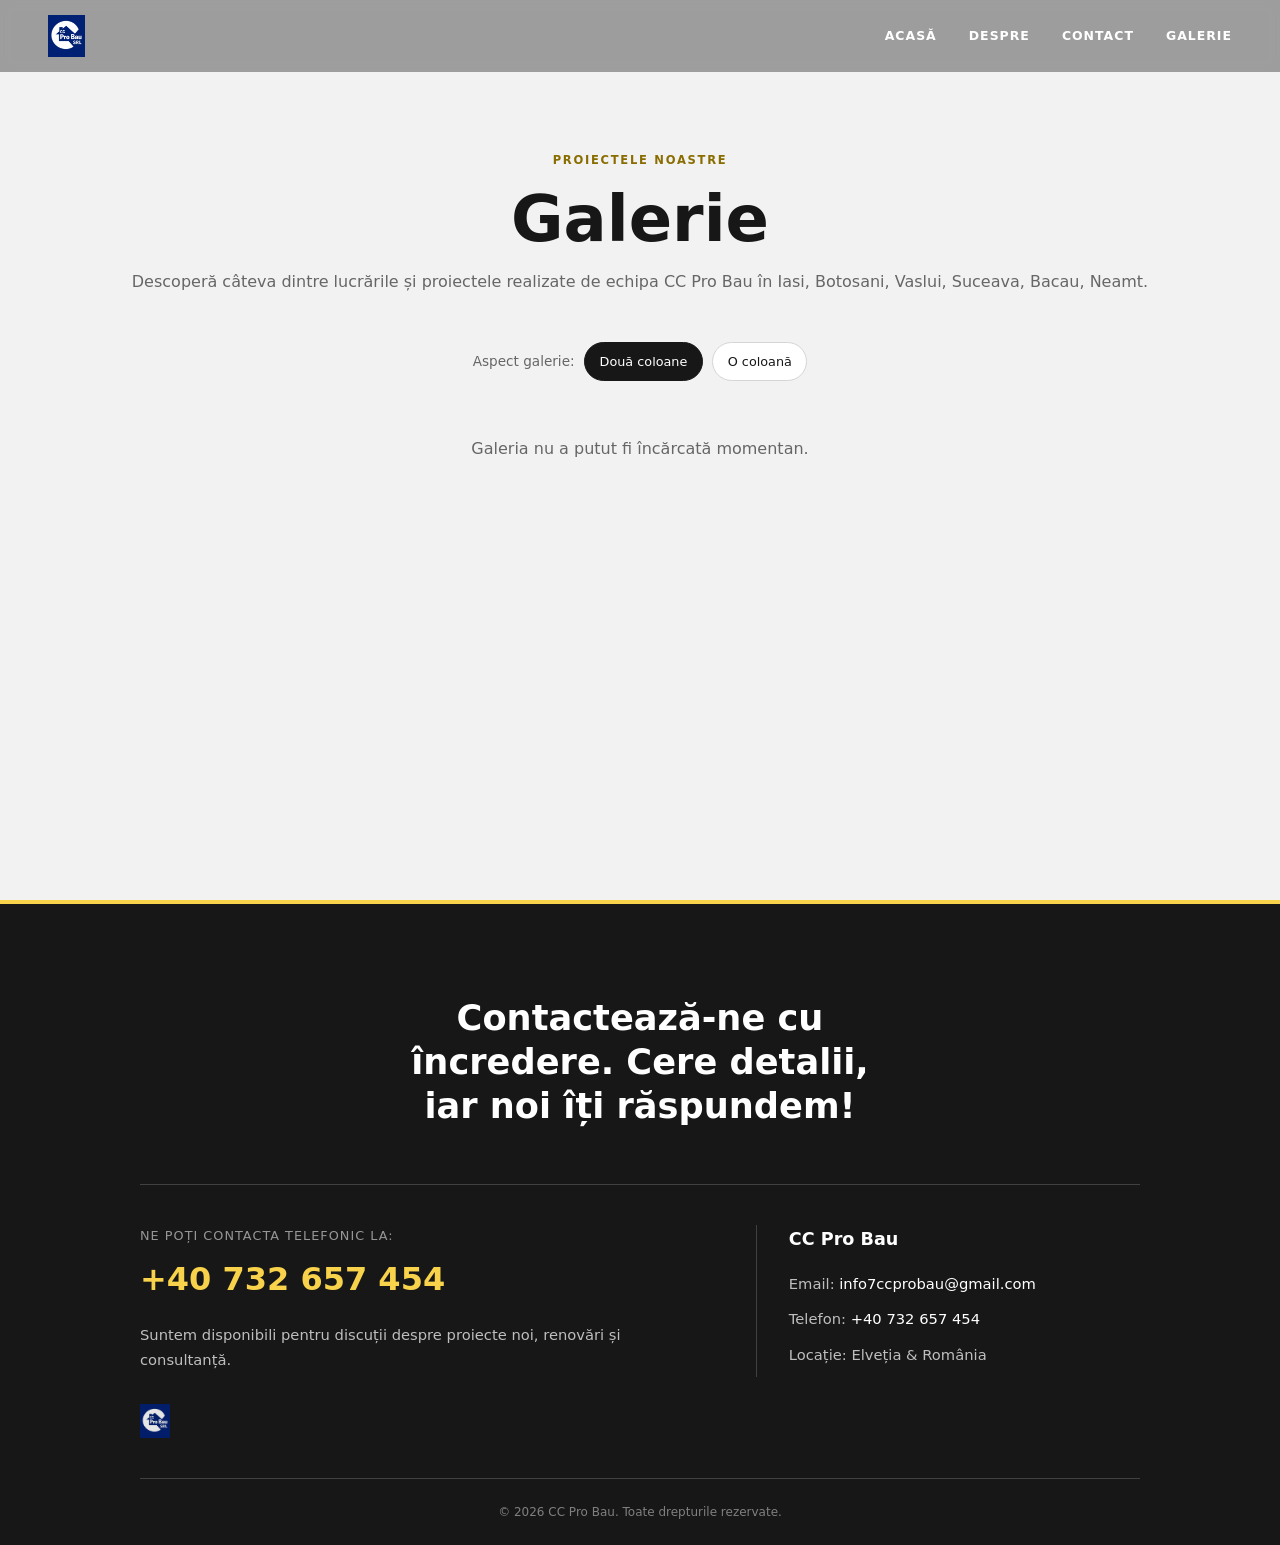
==== commit bb003713: "Update galerie.html" ====
--- a/galerie.html
+++ b/galerie.html
@@ -8,10 +8,14 @@
 
     <meta
         name="description"
-        content="Galerie foto și video cu proiecte de construcții, renovări și finisaje realizate de CC Pro Bau."
-    >
+        content="Galerie foto și video cu proiecte de construcții, renovări și finisaje realizate de CC Pro Bau în Iasi, Botosani, Vaslui, Suceava, Bacau, Neamt."
+    >
+
+    <meta name="theme-color" content="#171717">
+    <meta name="robots" content="index, follow">
 
     <link rel="canonical" href="https://fanania.github.io/page/galerie.html">
+    <link rel="icon" type="image/png" href="meta/logo/logo_ccprobau.png">
     <link rel="stylesheet" href="style.css">
 
     <!-- Open Graph -->
@@ -20,13 +24,16 @@
     <meta property="og:title" content="Galerie - CC Pro Bau">
     <meta
         property="og:description"
-        content="Vezi proiectele de construcții, renovările și finisajele realizate de CC Pro Bau."
+        content="Vezi proiectele de construcții, renovările și finisajele realizate de CC Pro Bau în Iasi, Botosani, Vaslui, Suceava, Bacau, Neamt."
     >
     <meta
         property="og:image"
-        content="https://fanania.github.io/page/meta/logo/logo_ccprobau.png"
-    >
-    <meta property="og:image:alt" content="Logo CC Pro Bau">
+        content="https://fanania.github.io/page/meta/share-preview.jpg"
+    >
+    <meta property="og:image:alt" content="Proiecte CC Pro Bau">
+    <meta property="og:image:type" content="image/jpeg">
+    <meta property="og:image:width" content="1200">
+    <meta property="og:image:height" content="630">
     <meta property="og:locale" content="ro_RO">
     <meta property="og:site_name" content="CC Pro Bau">
 
@@ -35,47 +42,79 @@
     <meta name="twitter:title" content="Galerie - CC Pro Bau">
     <meta
         name="twitter:description"
-        content="Vezi proiectele realizate de CC Pro Bau în Elveția și România."
+        content="Vezi proiectele realizate de CC Pro Bau în Iasi, Botosani, Vaslui, Suceava, Bacau, Neamt."
     >
     <meta
         name="twitter:image"
-        content="https://fanania.github.io/page/meta/logo/logo_ccprobau.png"
-    >
+        content="https://fanania.github.io/page/meta/share-preview.jpg"
+    >
+    <meta name="twitter:image:alt" content="Proiecte CC Pro Bau">
 </head>
 
 <body>
 
+    <!-- HEADER -->
     <header class="site-header">
         <div class="logo">
-            <a href="index.html#acasa" aria-label="CC Pro Bau - Acasă">
-                <img src="meta/logo/logo_ccprobau.png" alt="Logo CC Pro Bau">
+            <a
+                href="index.html#acasa"
+                aria-label="CC Pro Bau - pagina principală"
+            >
+                <img
+                    src="meta/logo/logo_ccprobau.png"
+                    alt="Logo CC Pro Bau"
+                >
             </a>
         </div>
 
-        <nav class="main-nav" aria-label="Navigație principală">
+        <nav
+            class="main-nav"
+            aria-label="Navigație principală"
+        >
             <a href="index.html#acasa">Acasă</a>
             <a href="index.html#despre">Despre</a>
             <a href="index.html#contact">Contact</a>
-            <a href="galerie.html" aria-current="page">Galerie</a>
+            <a
+                href="galerie.html"
+                aria-current="page"
+            >
+                Galerie
+            </a>
         </nav>
     </header>
 
+
+    <!-- CONȚINUT PRINCIPAL -->
     <main class="gallery-page">
 
-        <section class="gallery-intro">
-            <span class="section-label">Proiectele noastre</span>
-
-            <h1>Galerie</h1>
+        <section
+            class="gallery-intro"
+            aria-labelledby="gallery-title"
+        >
+            <span class="section-label">
+                Proiectele noastre
+            </span>
+
+            <h1 id="gallery-title">
+                Galerie
+            </h1>
 
             <p>
                 Descoperă câteva dintre lucrările și proiectele realizate
-                de echipa CC Pro Bau în Elveția și România.
+                de echipa CC Pro Bau în Iasi, Botosani, Vaslui, Suceava, Bacau, Neamt.
             </p>
         </section>
 
-        <!-- Butoane schimbare aspect galerie -->
-        <div class="gallery-controls" aria-label="Opțiuni afișare galerie">
-            <span>Aspect galerie:</span>
+
+        <!-- CONTROALE GALERIE -->
+        <div
+            class="gallery-controls"
+            role="group"
+            aria-label="Opțiuni afișare galerie"
+        >
+            <span>
+                Aspect galerie:
+            </span>
 
             <button
                 type="button"
@@ -96,7 +135,8 @@
             </button>
         </div>
 
-        <!-- Galerie generată de gallery.js -->
+
+        <!-- GALERIE GENERATĂ DE gallery.js -->
         <section
             id="galleryGrid"
             class="gallery-grid"
@@ -109,6 +149,8 @@
 
     </main>
 
+
+    <!-- FOOTER -->
     <footer class="site-footer">
         <div class="footer-inner">
 
@@ -120,7 +162,9 @@
             <div class="contact-grid">
 
                 <div class="contact-left">
-                    <p>Ne poți contacta telefonic la:</p>
+                    <p>
+                        Ne poți contacta telefonic la:
+                    </p>
 
                     <p class="contact-phone">
                         <a href="tel:+40732657454">
@@ -143,7 +187,9 @@
                 </div>
 
                 <div class="contact-right">
-                    <p><strong>CC Pro Bau</strong></p>
+                    <p>
+                        <strong>CC Pro Bau</strong>
+                    </p>
 
                     <p>
                         Email:
@@ -159,18 +205,24 @@
                         </a>
                     </p>
 
-                    <p>Locație: Elveția &amp; România</p>
+                    <p>
+                        Locație: Elveția &amp; România
+                    </p>
                 </div>
 
             </div>
 
             <div class="footer-bottom">
-                &copy; 2026 CC Pro Bau. Toate drepturile rezervate.
+                &copy; 2026 CC Pro Bau.
+                Toate drepturile rezervate.
             </div>
 
         </div>
     </footer>
 
-    <script src="gallery.js"></script>
+
+    <!-- JavaScript galerie -->
+    <script src="gallery.js" defer></script>
+
 </body>
 </html>
--- a/style.css
+++ b/style.css
@@ -44,7 +44,7 @@
     scroll-margin-top: var(--header-height);
 }
 
-/* HEADER */
+/* Header */
 
 .site-header {
     position: fixed;
@@ -122,7 +122,7 @@
     transform: scaleX(1);
 }
 
-/* HERO */
+/* Hero */
 
 .hero {
     position: relative;
@@ -167,7 +167,7 @@
     line-height: 1.7;
 }
 
-/* BUTOANE */
+/* Butoane */
 
 .hero-button,
 .promo-button {
@@ -225,7 +225,7 @@
     }
 }
 
-/* PROMO + VIDEO VERTICAL */
+/* Promo */
 
 .promo-section {
     position: relative;
@@ -313,7 +313,7 @@
     line-height: 1.7;
 }
 
-/* SERVICII */
+/* Servicii */
 
 .services-section {
     padding: var(--space) 1.5rem;
@@ -345,6 +345,7 @@
 .section-label {
     display: block;
     margin-bottom: .9rem;
+
     color: #8a6d00;
     font-size: .72rem;
     font-weight: 800;
@@ -381,6 +382,10 @@
     line-height: 1.8;
 }
 
+.services-center-block p + p {
+    margin-top: 1rem;
+}
+
 .services-right-block {
     padding-left: 1.5rem;
     border-left: 1px solid var(--border);
@@ -408,7 +413,7 @@
     line-height: 1.55;
 }
 
-/* IMAGINE + MASCOTĂ */
+/* Imagine + mascotă */
 
 .services-visual {
     position: relative;
@@ -427,8 +432,10 @@
 .services-image img {
     width: min(100%, 420px);
     aspect-ratio: 1;
+
     border: 10px solid var(--white);
     border-radius: 50%;
+
     object-fit: cover;
     box-shadow: 0 20px 45px rgba(0, 0, 0, .12);
 }
@@ -444,6 +451,7 @@
 .mascot img {
     width: 100%;
     height: auto;
+    pointer-events: none;
     object-fit: contain;
     filter: drop-shadow(0 8px 8px rgba(0, 0, 0, .16));
     transition: transform .3s ease;
@@ -453,7 +461,7 @@
     transform: translateY(-5px) rotate(2deg);
 }
 
-/* EXPERIENȚĂ */
+/* Experiență */
 
 .experience-section {
     overflow: hidden;
@@ -471,11 +479,13 @@
 .experience-marquee-inner {
     display: inline-block;
     min-width: max-content;
+
     color: rgba(0, 0, 0, .72);
     font-size: .95rem;
     font-weight: 600;
     letter-spacing: .15em;
     text-transform: uppercase;
+
     animation: experience-scroll 30s linear infinite;
 }
 
@@ -517,7 +527,7 @@
     transform: scale(1.05);
 }
 
-/* FOOTER */
+/* Footer */
 
 .site-footer {
     position: relative;
@@ -542,6 +552,7 @@
 .footer-title {
     max-width: 650px;
     margin: 0 auto 3.5rem;
+
     color: var(--white);
     font-size: clamp(1.5rem, 3vw, 2.2rem);
     font-weight: 600;
@@ -646,7 +657,7 @@
     text-align: center;
 }
 
-/* GALERIE */
+/* Galerie */
 
 .gallery-page {
     min-height: 100vh;
@@ -712,6 +723,10 @@
 
     width: min(100%, var(--max-width));
     margin: auto;
+}
+
+.gallery-grid.gallery-grid--one-column {
+    grid-template-columns: 1fr;
 }
 
 .gallery-item {
@@ -771,7 +786,7 @@
     object-fit: contain;
 }
 
-/* TABLETĂ */
+/* Tabletă */
 
 @media (max-width: 900px) {
     .services-text {
@@ -794,7 +809,10 @@
         border-left: 0;
     }
 
-    .experience-grid,
+    .experience-grid {
+        grid-template-columns: repeat(2, minmax(0, 1fr));
+    }
+
     .gallery-grid {
         grid-template-columns: repeat(2, minmax(0, 1fr));
     }
@@ -810,7 +828,7 @@
     }
 }
 
-/* MOBIL */
+/* Mobil */
 
 @media (max-width: 768px) {
     :root {
@@ -920,8 +938,7 @@
         margin-right: 3%;
     }
 
-    .experience-item img,
-    .gallery-item img {
+    .experience-item img {
         aspect-ratio: 16 / 10;
     }
 
@@ -933,17 +950,10 @@
         height: min(78svh, 560px);
     }
 
-    .gallery-video-item video {
-        max-height: 75svh;
-    }
-}
-
-/* GALERIE: DEFAULT PE TELEFON
-   Imaginile = 2 coloane
-   Videoclipurile = 1 rând */
-
-@media (max-width: 600px) {
-    .gallery-grid {
+    /* Galerie: implicit două coloane pentru imagini */
+
+    .gallery-grid,
+    .gallery-grid.gallery-grid--one-column {
         grid-template-columns: repeat(2, minmax(0, 1fr));
         gap: .6rem;
     }
@@ -955,6 +965,8 @@
     .gallery-grid .gallery-item figcaption {
         display: none;
     }
+
+    /* Videoclipurile rămân pe un singur rând */
 
     .gallery-grid .gallery-video-item {
         grid-column: 1 / -1;
@@ -989,11 +1001,10 @@
     .gallery-grid.gallery-grid--one-column .gallery-video-item {
         width: 100%;
         max-width: 360px;
-        justify-self: center;
-    }
-}
-
-/* FOCUS + ACCESIBILITATE */
+    }
+}
+
+/* Accesibilitate */
 
 :focus-visible {
     outline: 3px solid var(--accent);
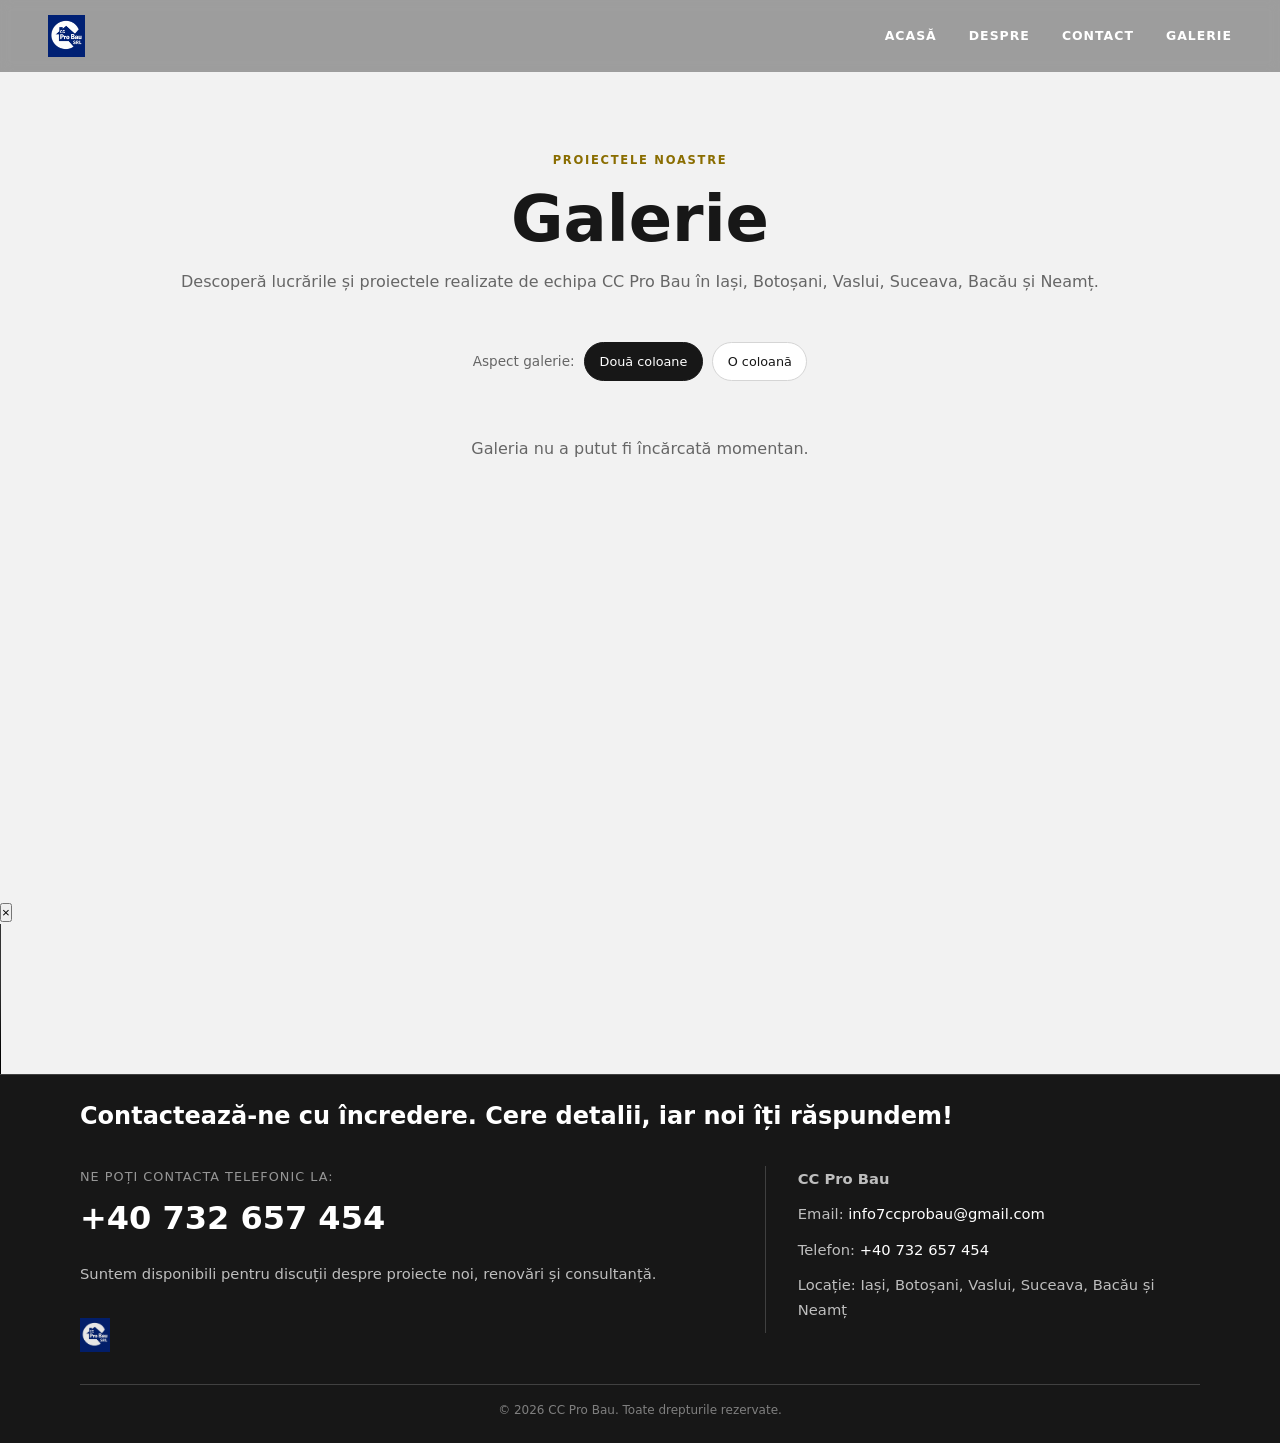
==== commit 71c5bdd0: "Update galerie.html" ====
--- a/galerie.html
+++ b/galerie.html
@@ -8,23 +8,35 @@
 
     <meta
         name="description"
-        content="Galerie foto și video cu proiecte de construcții, renovări și finisaje realizate de CC Pro Bau în Iasi, Botosani, Vaslui, Suceava, Bacau, Neamt."
+        content="Galerie foto și video cu proiecte de construcții, renovări și finisaje realizate de CC Pro Bau în Iași, Botoșani, Vaslui, Suceava, Bacău și Neamț."
     >
 
     <meta name="theme-color" content="#171717">
     <meta name="robots" content="index, follow">
 
-    <link rel="canonical" href="https://fanania.github.io/page/galerie.html">
-    <link rel="icon" type="image/png" href="meta/logo/logo_ccprobau.png">
+    <link
+        rel="canonical"
+        href="https://fanania.github.io/page/galerie.html"
+    >
+
+    <link
+        rel="icon"
+        type="image/png"
+        href="meta/logo/logo_ccprobau.png"
+    >
+
     <link rel="stylesheet" href="style.css">
 
     <!-- Open Graph -->
     <meta property="og:type" content="website">
-    <meta property="og:url" content="https://fanania.github.io/page/galerie.html">
+    <meta
+        property="og:url"
+        content="https://fanania.github.io/page/galerie.html"
+    >
     <meta property="og:title" content="Galerie - CC Pro Bau">
     <meta
         property="og:description"
-        content="Vezi proiectele de construcții, renovările și finisajele realizate de CC Pro Bau în Iasi, Botosani, Vaslui, Suceava, Bacau, Neamt."
+        content="Vezi proiectele de construcții, renovările și finisajele realizate de CC Pro Bau în Iași, Botoșani, Vaslui, Suceava, Bacău și Neamț."
     >
     <meta
         property="og:image"
@@ -42,13 +54,16 @@
     <meta name="twitter:title" content="Galerie - CC Pro Bau">
     <meta
         name="twitter:description"
-        content="Vezi proiectele realizate de CC Pro Bau în Iasi, Botosani, Vaslui, Suceava, Bacau, Neamt."
+        content="Vezi proiectele realizate de CC Pro Bau în Iași, Botoșani, Vaslui, Suceava, Bacău și Neamț."
     >
     <meta
         name="twitter:image"
         content="https://fanania.github.io/page/meta/share-preview.jpg"
     >
-    <meta name="twitter:image:alt" content="Proiecte CC Pro Bau">
+    <meta
+        name="twitter:image:alt"
+        content="Proiecte CC Pro Bau"
+    >
 </head>
 
 <body>
@@ -100,8 +115,8 @@
             </h1>
 
             <p>
-                Descoperă câteva dintre lucrările și proiectele realizate
-                de echipa CC Pro Bau în Iasi, Botosani, Vaslui, Suceava, Bacau, Neamt.
+                Descoperă lucrările și proiectele realizate de echipa
+                CC Pro Bau în Iași, Botoșani, Vaslui, Suceava, Bacău și Neamț.
             </p>
         </section>
 
@@ -148,6 +163,32 @@
         </section>
 
     </main>
+
+
+    <!-- MODAL VIDEO -->
+    <div
+        id="videoModal"
+        class="video-modal"
+        role="dialog"
+        aria-modal="true"
+        aria-hidden="true"
+        aria-label="Videoclip mărit"
+    >
+        <button
+            type="button"
+            class="video-modal-close"
+            aria-label="Închide videoclipul"
+        >
+            &times;
+        </button>
+
+        <video
+            id="modalVideo"
+            controls
+            playsinline
+            preload="metadata"
+        ></video>
+    </div>
 
 
     <!-- FOOTER -->
@@ -206,7 +247,8 @@
                     </p>
 
                     <p>
-                        Locație: Elveția &amp; România
+                        Locație: Iași, Botoșani, Vaslui, Suceava,
+                        Bacău și Neamț
                     </p>
                 </div>
 
--- a/style.css
+++ b/style.css
@@ -44,7 +44,7 @@
     scroll-margin-top: var(--header-height);
 }
 
-/* Header */
+/* HEADER */
 
 .site-header {
     position: fixed;
@@ -122,7 +122,7 @@
     transform: scaleX(1);
 }
 
-/* Hero */
+/* HERO */
 
 .hero {
     position: relative;
@@ -167,7 +167,7 @@
     line-height: 1.7;
 }
 
-/* Butoane */
+/* BUTOANE */
 
 .hero-button,
 .promo-button {
@@ -225,7 +225,7 @@
     }
 }
 
-/* Promo */
+/* PROMO + VIDEO */
 
 .promo-section {
     position: relative;
@@ -313,7 +313,7 @@
     line-height: 1.7;
 }
 
-/* Servicii */
+/* SERVICII */
 
 .services-section {
     padding: var(--space) 1.5rem;
@@ -413,7 +413,7 @@
     line-height: 1.55;
 }
 
-/* Imagine + mascotă */
+/* IMAGINE + MASCOTĂ */
 
 .services-visual {
     position: relative;
@@ -461,7 +461,7 @@
     transform: translateY(-5px) rotate(2deg);
 }
 
-/* Experiență */
+/* EXPERIENȚĂ */
 
 .experience-section {
     overflow: hidden;
@@ -527,69 +527,60 @@
     transform: scale(1.05);
 }
 
-/* Footer */
-
-.site-footer {
-    position: relative;
-    padding: clamp(4rem, 8vw, 6rem) 1.5rem 1.5rem;
+/* CONTACT + FORMULAR */
+
+.contact-section {
+    padding: var(--space) 1.5rem;
     background: var(--dark);
     color: var(--white);
 }
 
-.site-footer::before {
-    position: absolute;
-    inset: 0 0 auto;
-    height: 4px;
-    background: var(--accent);
-    content: "";
-}
-
-.footer-inner {
-    width: min(100%, 1000px);
+.contact-section-inner {
+    width: min(100%, var(--max-width));
     margin: auto;
 }
 
-.footer-title {
-    max-width: 650px;
+.contact-header {
+    max-width: 680px;
     margin: 0 auto 3.5rem;
-
-    color: var(--white);
-    font-size: clamp(1.5rem, 3vw, 2.2rem);
-    font-weight: 600;
-    line-height: 1.25;
     text-align: center;
+}
+
+.contact-header .section-label {
+    color: var(--accent);
+}
+
+.contact-header h2 {
+    margin-bottom: 1rem;
+    color: var(--white);
+    font-size: clamp(1.8rem, 4vw, 3rem);
+    line-height: 1.1;
     text-wrap: balance;
 }
 
-.contact-grid {
+.contact-header p {
+    color: rgba(255, 255, 255, .7);
+    line-height: 1.7;
+}
+
+.contact-layout {
     display: grid;
-    grid-template-columns: minmax(0, 1.15fr) minmax(280px, .85fr);
+    grid-template-columns: minmax(240px, .75fr) minmax(0, 1.25fr);
+    align-items: start;
     gap: clamp(2rem, 8vw, 6rem);
-    align-items: start;
-
-    padding: 2.5rem 0;
+
+    padding-top: 2.5rem;
     border-top: 1px solid rgba(255, 255, 255, .18);
-    border-bottom: 1px solid rgba(255, 255, 255, .18);
-}
-
-.contact-left,
-.contact-right {
-    min-width: 0;
-}
-
-.contact-left {
-    padding-right: 1rem;
-}
-
-.contact-left p,
-.contact-right p {
+}
+
+.contact-details {
     color: rgba(255, 255, 255, .72);
     font-size: .92rem;
     line-height: 1.7;
 }
 
-.contact-left p:first-child {
-    margin-bottom: .3rem;
+.contact-label {
+    margin-bottom: .4rem;
     color: rgba(255, 255, 255, .55);
     font-size: .8rem;
     letter-spacing: .08em;
@@ -611,53 +602,227 @@
     color: var(--white);
 }
 
-.contact-right {
-    padding-left: 2rem;
-    border-left: 1px solid rgba(255, 255, 255, .18);
-}
-
-.contact-right p {
-    margin-bottom: .65rem;
-}
-
-.contact-right p:first-child {
+.contact-company {
+    margin-top: 2.5rem;
+    padding-top: 1.5rem;
+    border-top: 1px solid rgba(255, 255, 255, .18);
+}
+
+.contact-company h3 {
     margin-bottom: 1rem;
-}
-
-.contact-right strong {
     color: var(--white);
     font-size: 1.1rem;
 }
 
-.contact-right a {
+.contact-company p {
+    margin-bottom: .55rem;
+}
+
+.contact-company a {
     color: var(--white);
     overflow-wrap: anywhere;
     text-decoration: none;
 }
 
-.contact-right a:hover {
+.contact-company a:hover {
     color: var(--accent);
     text-decoration: underline;
 }
 
-.footer-logo-small {
+.contact-section .footer-logo-small {
     margin-top: 2rem;
 }
 
-.footer-logo-small img {
+.contact-section .footer-logo-small img {
     width: auto;
     height: 34px;
     opacity: .9;
 }
 
+.quote-form {
+    display: flex;
+    flex-direction: column;
+    gap: 1rem;
+
+    padding: clamp(1.5rem, 4vw, 2.5rem);
+    border: 1px solid rgba(255, 255, 255, .18);
+    border-radius: 14px;
+
+    background: rgba(255, 255, 255, .06);
+}
+
+.form-row {
+    display: grid;
+    grid-template-columns: repeat(2, minmax(0, 1fr));
+    gap: 1rem;
+}
+
+.form-field {
+    display: flex;
+    flex-direction: column;
+    gap: .4rem;
+}
+
+.form-field label {
+    color: rgba(255, 255, 255, .82);
+    font-size: .8rem;
+    font-weight: 600;
+}
+
+.form-field input,
+.form-field textarea {
+    width: 100%;
+    padding: .8rem .9rem;
+    border: 1px solid rgba(255, 255, 255, .25);
+    border-radius: 6px;
+
+    background: rgba(255, 255, 255, .08);
+    color: var(--white);
+    font: inherit;
+    outline: none;
+
+    transition: border-color .2s ease, background-color .2s ease;
+}
+
+.form-field input::placeholder,
+.form-field textarea::placeholder {
+    color: rgba(255, 255, 255, .45);
+}
+
+.form-field input:focus,
+.form-field textarea:focus {
+    border-color: var(--accent);
+    background: rgba(255, 255, 255, .13);
+}
+
+.form-field textarea {
+    min-height: 140px;
+    resize: vertical;
+}
+
+.quote-submit {
+    align-self: flex-start;
+
+    padding: .85rem 1.6rem;
+    border: 0;
+    border-radius: 999px;
+
+    background: var(--accent);
+    color: var(--dark);
+
+    font: inherit;
+    font-size: .78rem;
+    font-weight: 700;
+    letter-spacing: .08em;
+    text-transform: uppercase;
+
+    cursor: pointer;
+    transition: .25s ease;
+}
+
+.quote-submit:hover {
+    background: var(--white);
+    transform: translateY(-2px);
+}
+
+.form-note {
+    color: rgba(255, 255, 255, .45);
+    font-size: .72rem;
+    line-height: 1.5;
+}
+
+/* FOOTER */
+
+.site-footer {
+    position: relative;
+    padding: 1.5rem;
+    background: var(--dark);
+    color: var(--white);
+}
+
+.site-footer::before {
+    position: absolute;
+    inset: 0 0 auto;
+    height: 1px;
+    background: rgba(255, 255, 255, .18);
+    content: "";
+}
+
+.footer-inner {
+    width: min(100%, var(--max-width));
+    margin: auto;
+}
+
 .footer-bottom {
-    padding-top: 1.5rem;
+    padding-top: 1rem;
     color: rgba(255, 255, 255, .45);
     font-size: .75rem;
     text-align: center;
 }
 
-/* Galerie */
+/* Footerul vechi folosit de galerie */
+
+.site-footer .contact-grid {
+    display: grid;
+    grid-template-columns: minmax(0, 1.15fr) minmax(280px, .85fr);
+    gap: clamp(2rem, 8vw, 6rem);
+    align-items: start;
+
+    padding: 2rem 0;
+    border-bottom: 1px solid rgba(255, 255, 255, .18);
+}
+
+.site-footer .contact-left,
+.site-footer .contact-right {
+    min-width: 0;
+}
+
+.site-footer .contact-left p,
+.site-footer .contact-right p {
+    color: rgba(255, 255, 255, .72);
+    font-size: .92rem;
+    line-height: 1.7;
+}
+
+.site-footer .contact-left p:first-child {
+    color: rgba(255, 255, 255, .55);
+    font-size: .8rem;
+    letter-spacing: .08em;
+    text-transform: uppercase;
+}
+
+.site-footer .contact-right {
+    padding-left: 2rem;
+    border-left: 1px solid rgba(255, 255, 255, .18);
+}
+
+.site-footer .contact-right p {
+    margin-bottom: .65rem;
+}
+
+.site-footer .contact-right a,
+.site-footer .contact-phone a {
+    color: var(--white);
+    text-decoration: none;
+}
+
+.site-footer .contact-right a:hover,
+.site-footer .contact-phone a:hover {
+    color: var(--accent);
+    text-decoration: underline;
+}
+
+.site-footer .footer-logo-small {
+    margin-top: 2rem;
+}
+
+.site-footer .footer-logo-small img {
+    width: auto;
+    height: 34px;
+    opacity: .9;
+}
+
+/* GALERIE */
 
 .gallery-page {
     min-height: 100vh;
@@ -725,7 +890,7 @@
     margin: auto;
 }
 
-.gallery-grid.gallery-grid--one-column {
+.gallery-grid--one-column {
     grid-template-columns: 1fr;
 }
 
@@ -786,7 +951,7 @@
     object-fit: contain;
 }
 
-/* Tabletă */
+/* TABLETĂ */
 
 @media (max-width: 900px) {
     .services-text {
@@ -809,10 +974,7 @@
         border-left: 0;
     }
 
-    .experience-grid {
-        grid-template-columns: repeat(2, minmax(0, 1fr));
-    }
-
+    .experience-grid,
     .gallery-grid {
         grid-template-columns: repeat(2, minmax(0, 1fr));
     }
@@ -826,9 +988,25 @@
         bottom: 0;
         width: 85px;
     }
-}
-
-/* Mobil */
+
+    .contact-layout {
+        grid-template-columns: 1fr;
+        gap: 2.5rem;
+    }
+
+    .site-footer .contact-grid {
+        grid-template-columns: 1fr;
+        gap: 2rem;
+    }
+
+    .site-footer .contact-right {
+        padding: 2rem 0 0;
+        border-top: 1px solid rgba(255, 255, 255, .18);
+        border-left: 0;
+    }
+}
+
+/* MOBIL */
 
 @media (max-width: 768px) {
     :root {
@@ -861,8 +1039,7 @@
         padding-top: 9rem;
     }
 
-    .promo-content,
-    .contact-grid {
+    .promo-content {
         grid-template-columns: 1fr;
     }
 
@@ -878,20 +1055,6 @@
     .promo-video-box video {
         height: min(72svh, 600px);
         max-height: 600px;
-    }
-
-    .contact-grid {
-        gap: 2.5rem;
-    }
-
-    .contact-left {
-        padding-right: 0;
-    }
-
-    .contact-right {
-        padding: 2rem 0 0;
-        border-top: 1px solid rgba(255, 255, 255, .18);
-        border-left: 0;
     }
 
     .gallery-page {
@@ -950,10 +1113,22 @@
         height: min(78svh, 560px);
     }
 
-    /* Galerie: implicit două coloane pentru imagini */
+    .form-row {
+        grid-template-columns: 1fr;
+    }
+
+    .quote-form {
+        padding: 1.25rem;
+    }
+
+    .quote-submit {
+        width: 100%;
+    }
+
+    /* Galerie: două coloane pentru imagini */
 
     .gallery-grid,
-    .gallery-grid.gallery-grid--one-column {
+    .gallery-grid--one-column {
         grid-template-columns: repeat(2, minmax(0, 1fr));
         gap: .6rem;
     }
@@ -966,7 +1141,7 @@
         display: none;
     }
 
-    /* Videoclipurile rămân pe un singur rând */
+    /* Videoclipurile ocupă un rând întreg */
 
     .gallery-grid .gallery-video-item {
         grid-column: 1 / -1;
@@ -979,7 +1154,7 @@
         max-height: 75svh;
     }
 
-    /* Butonul O coloană */
+    /* Modul "O coloană" */
 
     .gallery-grid.gallery-grid--one-column {
         grid-template-columns: 1fr;
@@ -1004,7 +1179,7 @@
     }
 }
 
-/* Accesibilitate */
+/* FOCUS + ACCESIBILITATE */
 
 :focus-visible {
     outline: 3px solid var(--accent);
